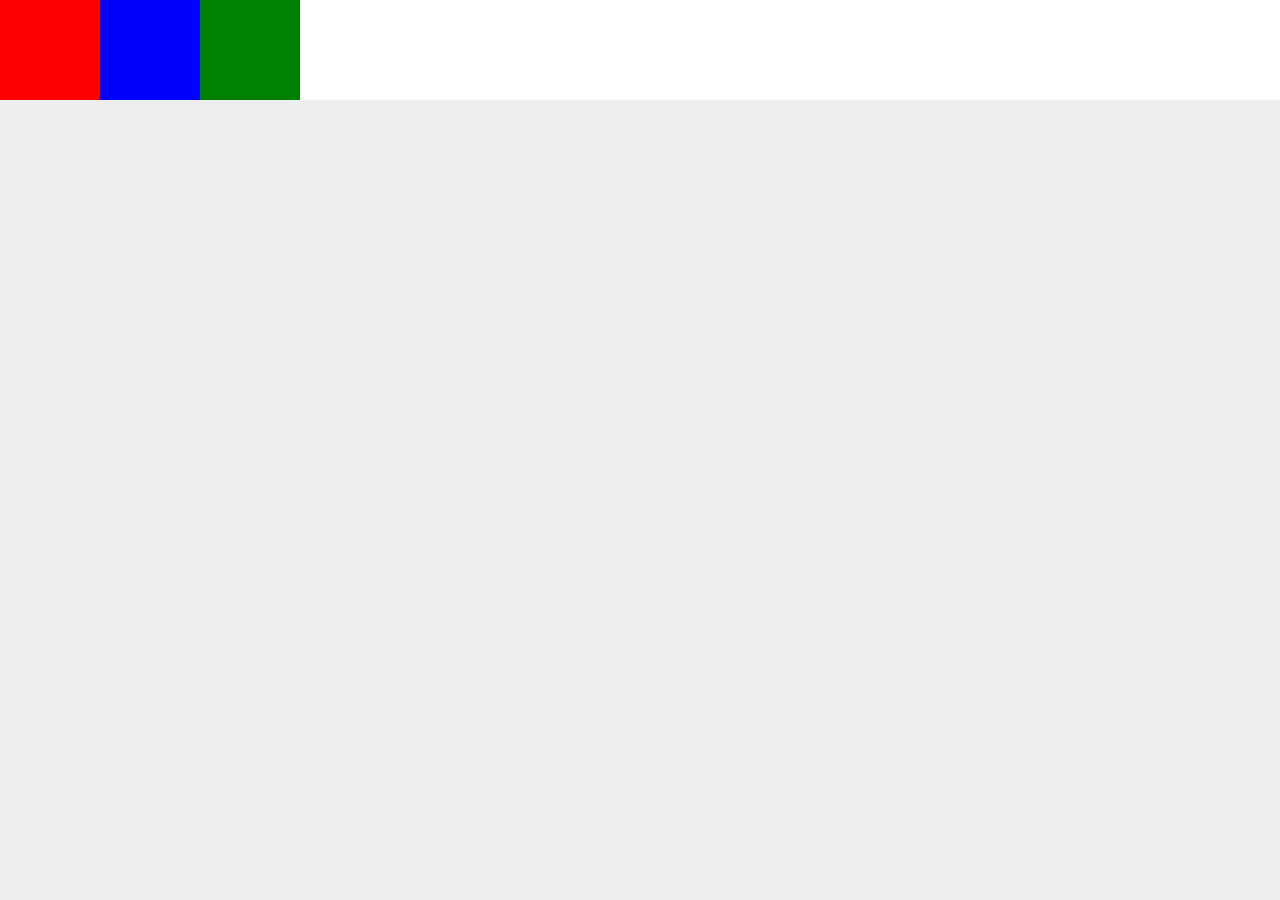
==== flexbox/index.html @ 1bbbbdd4 "flex container" ====
<!DOCTYPE html>
<html lang="en">
  <head>
    <meta charset="UTF-8" />
    <meta name="viewport" content="width=device-width, initial-scale=1.0" />
    <link rel="stylesheet" href="styles.css" type="text/css" />
    <title>Document</title>
  </head>
  <body>
    <div class="wrapper">
      <div class="flex-container">
        <div class="box one"></div>
        <div class="box two"></div>
        <div class="box three"></div>
        <div class="box four"></div>
      </div>
    </div>
  </body>
</html>
---- flexbox/styles.css ----
* {
  margin: 0;
  font-family: Verdana, Geneva, Tahoma, sans-serif;
}

body {
  background: #eee;
}

.wrapper {
  width: 100%;
  max-width: 100%;
  margin: 0 auto;
}

.flex-container {
  display: flex;
  background: #fff;
}

.box {
  height: 100px;
  min-width: 100px;
  float: left;
}

.one {
  background: red;
}

.two {
  background: blue;
}

.three {
  background: green;
}
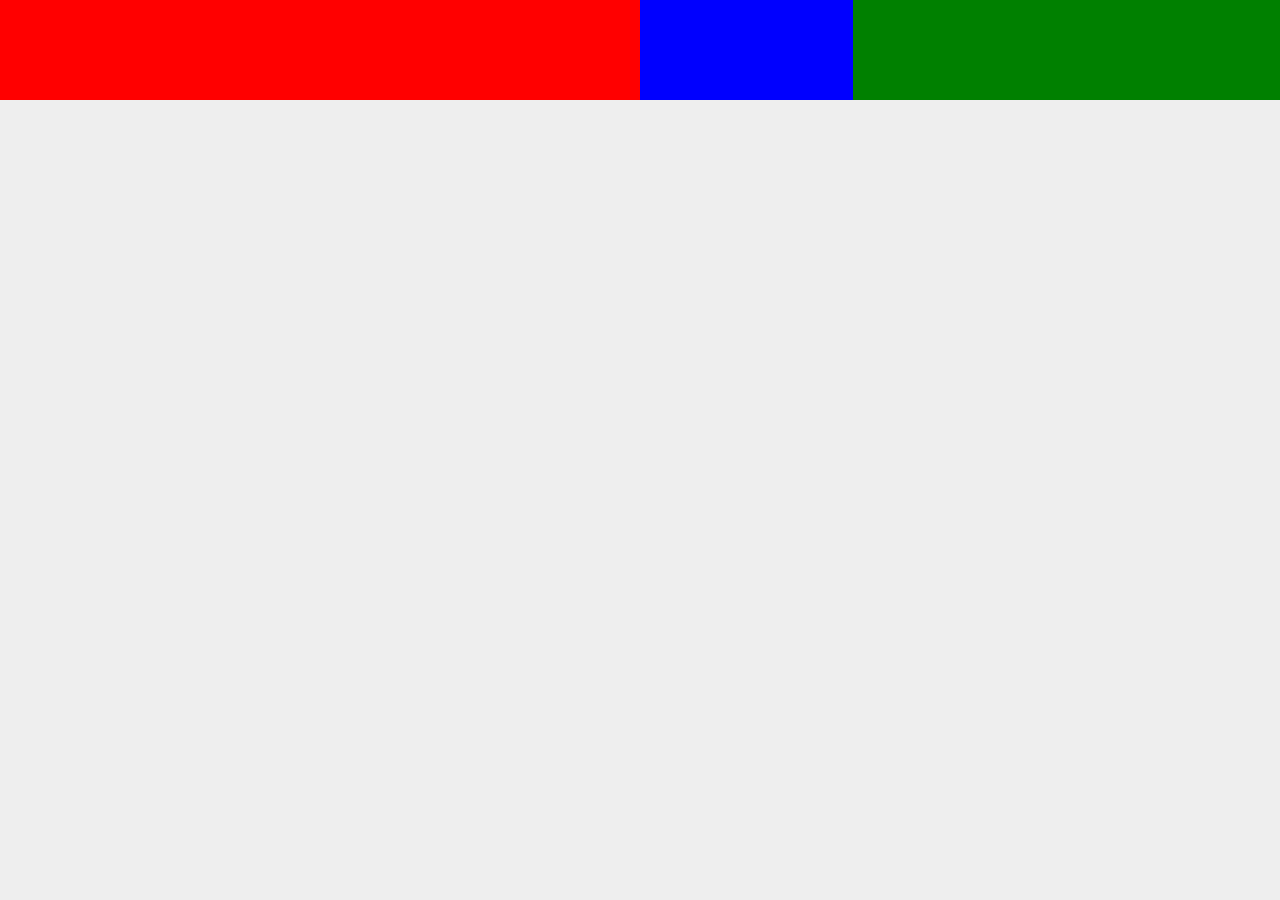
==== commit 4ce29418: "flex grow" ====
--- a/flexbox/index.html
+++ b/flexbox/index.html
@@ -12,7 +12,6 @@
         <div class="box one"></div>
         <div class="box two"></div>
         <div class="box three"></div>
-        <div class="box four"></div>
       </div>
     </div>
   </body>
--- a/flexbox/styles.css
+++ b/flexbox/styles.css
@@ -21,17 +21,19 @@
 .box {
   height: 100px;
   min-width: 100px;
-  float: left;
 }
 
 .one {
   background: red;
+  flex-grow: 3;
 }
 
 .two {
   background: blue;
+  flex-grow: 1;
 }
 
 .three {
   background: green;
+  flex-grow: 2;
 }
